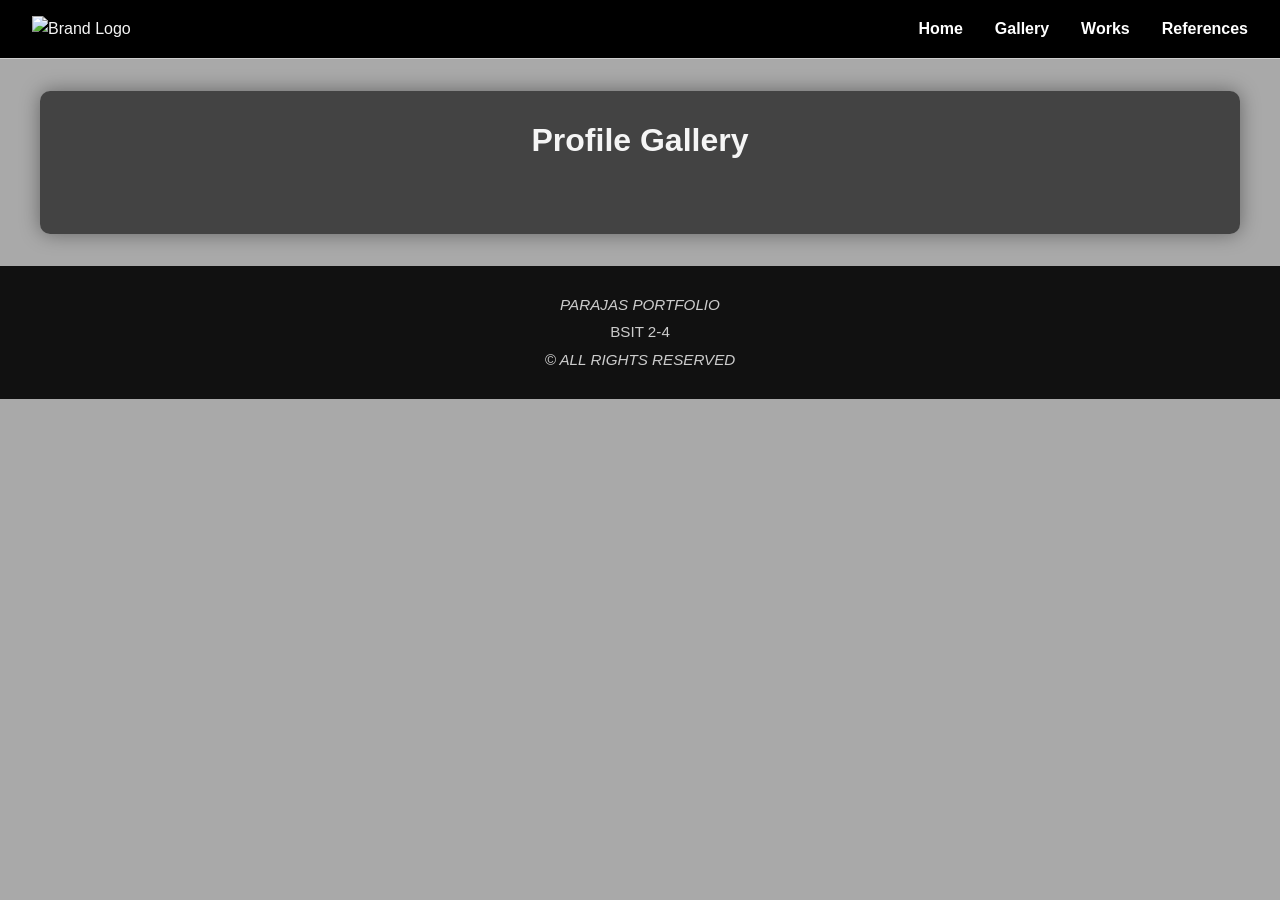
==== gallery.html @ a7bdaf0a "Add files via upload" ====
<!DOCTYPE html>
<html lang="en">
<head>
  <meta charset="UTF-8" />
  <meta name="viewport" content="width=device-width, initial-scale=1.0" />
  <title>GALLERY</title>
  <link rel="stylesheet" href="style.css" />
</head>
<body>
    <video id="bg-video" autoplay muted loop playsinline>
    <source src="video/hyperspace_jump.mp4" type="video/mp4" />
    </video>

  <header>
    <div class="logo">
      <img src="image/IMG_20250208_173046.jpg" alt="Brand Logo" />
    </div>
    <nav class="navbar">
      <ul>
        <li><a href="index.html">Home</a></li>
        <li><a href="gallery.html">Gallery</a></li>
        <li><a href="works.html">Works</a></li>
        <li><a href="references.html">References</a></li>
      </ul>
    </nav>
    <div class="menu-toggle">&#9776;</div>
  </header>

  <div class="menu-overlay"></div>

    <main class="gallery-content">
      <h2>Profile Gallery</h2>
      <div class="gallery-grid">
        <img src="image/IMG20230615215654.jpg" alt="">
        <img src="image/IMG20230707113901.jpg" alt="">
        <img src="image/IMG20240815180927.jpg" alt="">
        <img src="image/IMG_20230828_132859.jpg" alt="">
        <img src="image/IMG_20240716_215227.jpg" alt="">
        <img src="image/Messenger_creation_8e4e821e-0e39-433e-bf84-8950d55c1e1e.jpeg" alt="">
        <img src="image/received_423281823603121.jpeg" alt="">
        <img src="image/Parajas-selfie.jpeg" alt="">
        <img src="image/IMG20230922091419.jpg" alt="">
      </div>
    </main>

    <footer>
      <p><i>PARAJAS PORTFOLIO</i></p>
      <p>BSIT 2-4</p>
      <p><i>&copy; ALL RIGHTS RESERVED</i></p>
    </footer>
  </div>
  
  <script src="vhep.js"></script>
</body>
</html>
---- style.css ----
/* Base styles */
* {
  box-sizing: border-box;
  margin: 0;
  padding: 0;
}

body {
  font-family: Arial, sans-serif;
  color: whitesmoke;
  background: darkgray;
  line-height: 1.6;
  position: relative;
  z-index: 0;
}

/* Video Background */
#bg-video {
  position: fixed;
  top: 0;
  left: 0;
  min-width: 100%;
  min-height: 100%;
  object-fit: cover;
  z-index: -1;
}

/* Header and Navigation */
header {
  display: flex;
  justify-content: space-between;
  align-items: center;
  flex-wrap: nowrap;
  gap: 2rem;
  padding: 1rem 2rem;
  background-color: black;
  border-bottom: 1px solid #ccc;
  position: relative;
  z-index: 1001;
}

.logo img {
  height: 40px;
}

/* Mobile Navbar */
.navbar {
  display: flex;
  flex-direction: column;
  position: fixed;
  top: 0;
  right: -100%;
  height: 100%;
  width: 250px;
  background-color: black;
  padding-top: 5rem;
  transition: right 0.3s ease;
  z-index: 1000;
}

.navbar.active {
  right: 0;
}

.navbar ul {
  display: flex;
  flex-direction: column;
  gap: 3rem;
  list-style: none;
  padding: 0 1.5rem;
}

.navbar a {
  text-decoration: none;
  color: #ccc;
  font-weight: bold;
}

/* Desktop Navbar */
@media screen and (min-width: 769px) {
  .navbar {
    position: static;
    flex-direction: row;
    height: auto;
    width: auto;
    padding: 0;
    right: auto;
    background: none;
    align-items: center;
  }

  .navbar ul {
    flex-direction: row;
    gap: 2rem;
    padding: 0;
  }

  .navbar a {
    color: white;
    font-weight: bold;
  }

  .menu-toggle,
  .menu-overlay {
    display: none !important;
  }
}

/* Burger menu */
.menu-toggle {
  display: none;
  font-size: 1.8rem;
  cursor: pointer;
  color: white;
  z-index: 1002;
}

.menu-overlay {
  display: none;
  position: fixed;
  top: 0;
  left: 0;
  width: 100%;
  height: 100%;
  background: rgba(0, 0, 0, 0.4);
  z-index: 999;
}

.menu-overlay.active {
  display: block;
}

/* ===== Gallery Page Specific Styles ===== */
.gallery-content {
  max-width: 1200px;
  margin: 2rem auto;
  padding: 1.5rem;
  background-color: rgba(0, 0, 0, 0.6);
  border-radius: 10px;
  box-shadow: 0 0 20px rgba(0, 0, 0, 0.4);
  color: whitesmoke;
  position: relative;
  z-index: 1;
}

.gallery-content h2 {
  text-align: center;
  margin-bottom: 1.5rem;
  font-size: 2rem;
  font-weight: bold;
}

/* Responsive gallery grid */
.gallery-grid {
  display: grid;
  grid-template-columns: repeat(auto-fit, minmax(200px, 1fr));
  gap: 1.25rem;
}

.gallery-grid img {
  width: 100%;
  height: auto;
  border-radius: 10px;
  box-shadow: 0 0 10px rgba(0,0,0,0.5);
  transition: transform 0.3s ease, box-shadow 0.3s ease;
  cursor: pointer;
}

.gallery-grid img:hover {
  transform: scale(1.05);
  box-shadow: 0 0 20px rgba(255, 255, 255, 0.8);
}

/* ===== Other Stuff / Works page specific styles ===== */

.other-content {
  max-width: 900px;
  margin: 2rem auto;
  padding: 1.5rem;
  background-color: rgba(0, 0, 0, 0.6);
  border-radius: 10px;
  box-shadow: 0 0 20px rgba(0,0,0,0.4);
  color: whitesmoke;
  position: relative;
  z-index: 1;
  text-align: center;
}

.stuff-section {
  display: flex;
  justify-content: center;
  gap: 2rem;
  margin-bottom: 2rem;
  flex-wrap: wrap;
}

.stuff-item {
  background: rgba(255, 255, 255, 0.1);
  border-radius: 12px;
  padding: 1rem 2rem;
  font-weight: bold;
  font-size: 1.2rem;
  cursor: pointer;
  transition: background-color 0.3s ease, color 0.3s ease;
  min-width: 150px;
}

.stuff-item:hover {
  background: rgba(255, 255, 255, 0.3);
  color: #ffd700; /* gold-ish highlight */
}

.demo-reel-section h2 {
  margin-bottom: 1rem;
  font-weight: bold;
  font-size: 1.8rem;
}

.demo-reel-section video {
  width: 100%;
  max-width: 700px;
  border-radius: 10px;
  box-shadow: 0 0 15px rgba(0,0,0,0.6);
}

/* ===== Planet-style Reference Page ===== */
.reference-container {
  max-width: 1000px;
  margin: 3rem auto;
  padding: 2rem;
  text-align: center;
  background: rgba(0, 0, 0, 0.6);
  border-radius: 15px;
  z-index: 1;
  position: relative;
  color: white;
}

.reference-container h2 {
  font-size: 2rem;
  margin-bottom: 2rem;
}

.planet-links {
  display: flex;
  justify-content: center;
  flex-wrap: wrap;
  gap: 2.5rem;
}

.planet {
  background: radial-gradient(circle at 30% 30%, #444, #111);
  border-radius: 50%;
  width: 150px;
  height: 150px;
  padding: 1rem;
  transition: transform 0.3s ease, box-shadow 0.3s ease;
  display: flex;
  flex-direction: column;
  align-items: center;
  justify-content: center;
  box-shadow: 0 0 15px rgba(255, 255, 255, 0.1);
}

.planet:hover {
  transform: scale(1.1) rotate(3deg);
  box-shadow: 0 0 20px rgba(255, 255, 255, 0.4);
}

.planet img {
  width: 60px;
  height: 60px;
  margin-bottom: 0.5rem;
}

.planet span {
  color: #f0f0f0;
  font-weight: bold;
  font-size: 1rem;
}

/* Responsive layout */
@media screen and (max-width: 768px) {
  .planet {
    width: 120px;
    height: 120px;
  }

  .planet img {
    width: 50px;
    height: 50px;
  }

  .planet span {
    font-size: 0.9rem;
  }
}



/* Responsive */
@media screen and (max-width: 600px) {
  .stuff-section {
    flex-direction: column;
    gap: 1rem;
  }

  .stuff-item {
    min-width: auto;
    width: 100%;
  }
}

/* Responsive padding for smaller screens */
@media screen and (max-width: 480px) {
  .gallery-content {
    padding: 1rem;
  }
}

@media screen and (max-width: 768px) {
  .menu-toggle {
    display: block;
  }
}

/* Blog Content Layout */
.content {
  position: relative;
  z-index: 1;
  max-width: 800px;
  margin: 2rem auto;
  padding: 2rem;
  background-color: rgba(0, 0, 0, 0.6);
  border-radius: 10px;
  box-shadow: 0 0 20px rgba(0,0,0,0.3);
}

.blog-post img.pogi1 {
  display: block;
  max-width: 100%;
  height: auto;
  margin: 0 auto 1.5rem;
  border-radius: 10px;
}

.lgnd {
  font-size: 1rem;
  text-indent: 2em;
  margin-bottom: 1rem;
  color: #f5f5f5;
}

/* Footer */
footer {
  background-color: #111;
  color: #ccc;
  text-align: center;
  padding: 1.5rem 1rem;
  margin-top: 2rem;
}

footer p {
  margin: 0.2rem 0;
  font-size: 0.95rem;
}
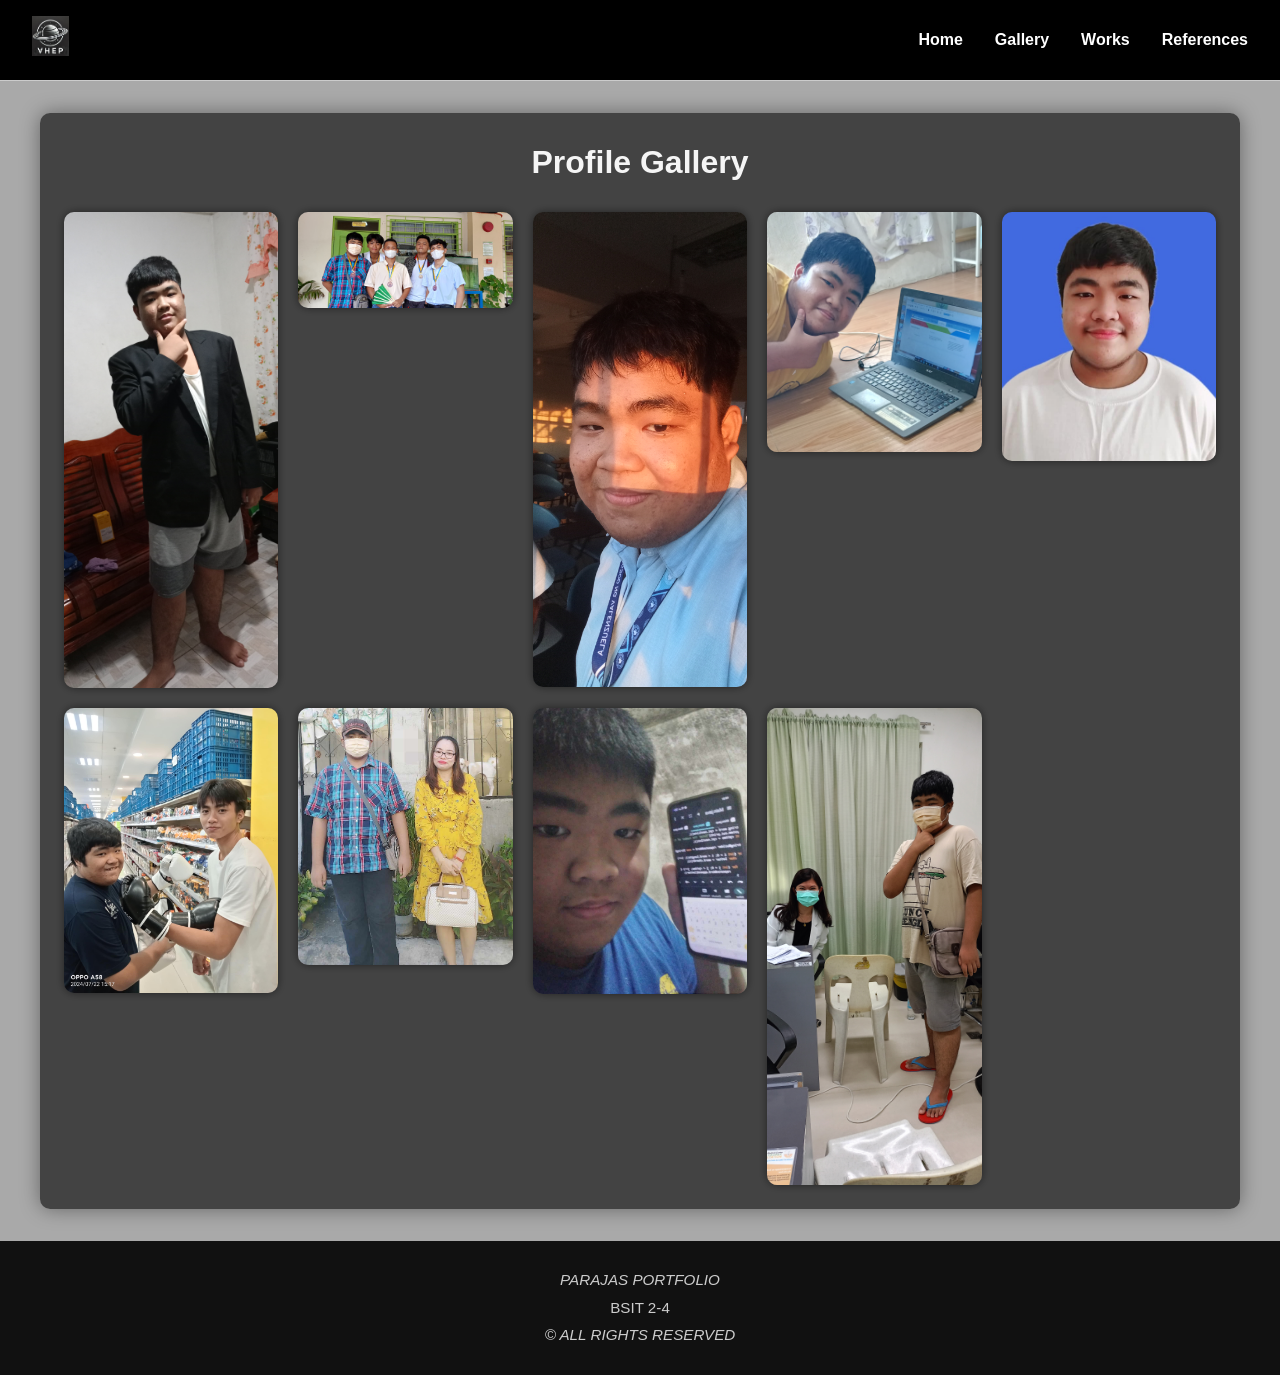
==== commit da945a9d: "Add files via upload" ====
--- a/gallery.html
+++ b/gallery.html
@@ -8,12 +8,12 @@
 </head>
 <body>
     <video id="bg-video" autoplay muted loop playsinline>
-    <source src="video/hyperspace_jump.mp4" type="video/mp4" />
+    <source src="hyperspace_jump.mp4" type="video/mp4" />
     </video>
 
   <header>
     <div class="logo">
-      <img src="image/IMG_20250208_173046.jpg" alt="Brand Logo" />
+      <img src="IMG_20250208_173046.jpg" alt="Brand Logo" />
     </div>
     <nav class="navbar">
       <ul>
@@ -31,15 +31,15 @@
     <main class="gallery-content">
       <h2>Profile Gallery</h2>
       <div class="gallery-grid">
-        <img src="image/IMG20230615215654.jpg" alt="">
-        <img src="image/IMG20230707113901.jpg" alt="">
-        <img src="image/IMG20240815180927.jpg" alt="">
-        <img src="image/IMG_20230828_132859.jpg" alt="">
-        <img src="image/IMG_20240716_215227.jpg" alt="">
-        <img src="image/Messenger_creation_8e4e821e-0e39-433e-bf84-8950d55c1e1e.jpeg" alt="">
-        <img src="image/received_423281823603121.jpeg" alt="">
-        <img src="image/Parajas-selfie.jpeg" alt="">
-        <img src="image/IMG20230922091419.jpg" alt="">
+        <img src="IMG20230615215654.jpg" alt="">
+        <img src="IMG20230707113901.jpg" alt="">
+        <img src="IMG20240815180927.jpg" alt="">
+        <img src="IMG_20230828_132859.jpg" alt="">
+        <img src="IMG_20240716_215227.jpg" alt="">
+        <img src="Messenger_creation_8e4e821e-0e39-433e-bf84-8950d55c1e1e.jpeg" alt="">
+        <img src="received_423281823603121.jpeg" alt="">
+        <img src="Parajas-selfie.jpeg" alt="">
+        <img src="IMG20230922091419.jpg" alt="">
       </div>
     </main>
 
